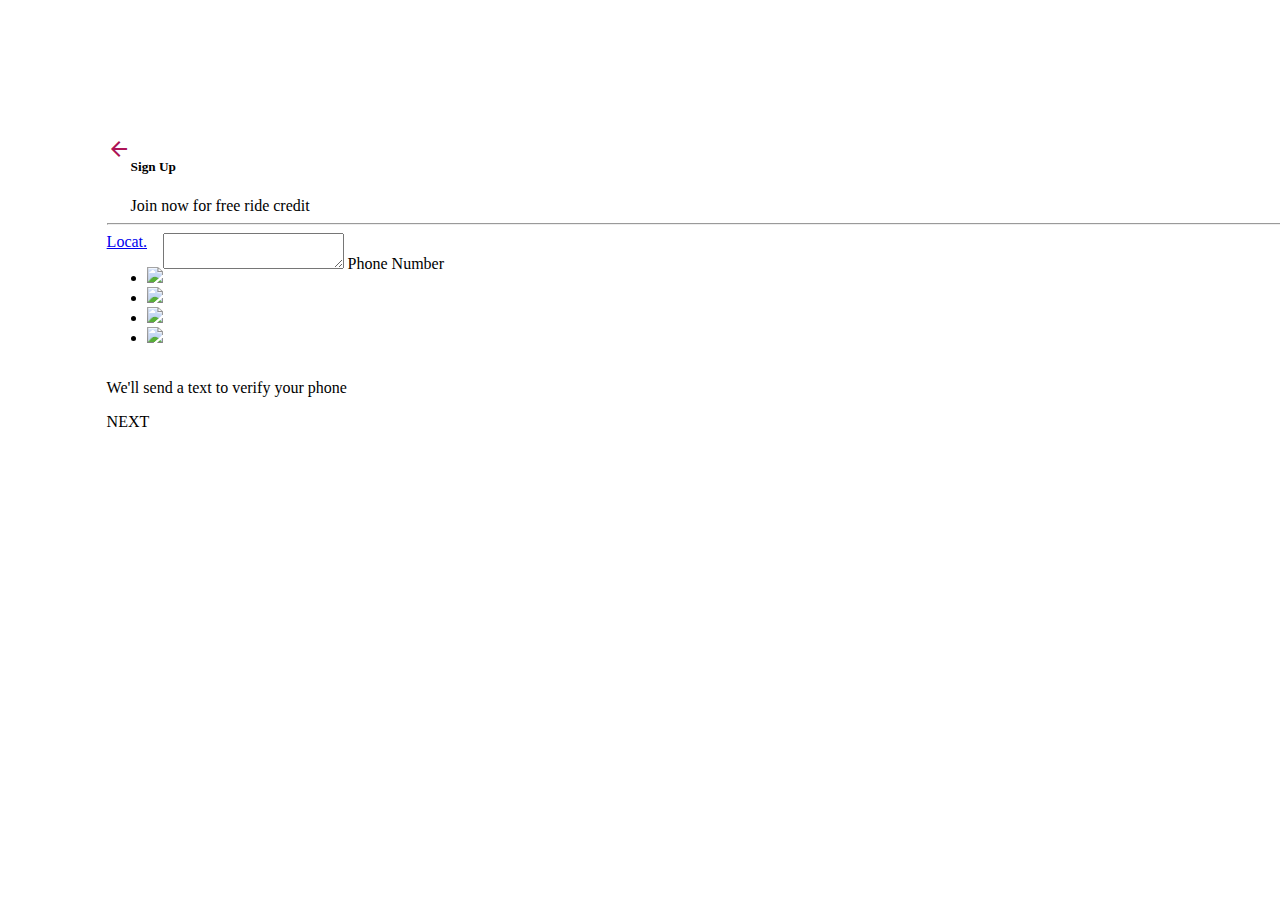
==== views/login1.html @ a237c52f "se subre la estructura basica de carpetas, las estructura y estilos de las vistas, se enlazan las vi" ====
<!DOCTYPE html>
<html>
    <head>
        <meta charset="utf-8" />
        <meta http-equiv="X-UA-Compatible" content="IE=edge">
        <title> Lyft ~ Luly </title>
        <meta name="viewport" content="width=device-width, initial-scale=1">
        <!-- Css Files -->
        <link href="https://fonts.googleapis.com/icon?family=Material+Icons" rel="stylesheet">
        <link rel="stylesheet" href="https://cdnjs.cloudflare.com/ajax/libs/materialize/1.0.0-beta/css/materialize.min.css">
        <link rel="stylesheet" type="text/css" media="screen" href="../css/main.css" />
    </head>
    <body>
        <main> 
            <div id="div-login" class="s10 offset-s1 l8 offset-l2 center-align">
                <div class="row">
                    <div class="col s2 center-align valign-wrapper">
                        <a href="welcome.html"><i class="material-icons medium arrow_back">arrow_back</i></a>
                    </div>
                    <div class="col s10 center-align">
                        <h5> Sign Up </h5>
                        <span> Join now for free ride credit </span>
                    </div>
                </div>
                <hr>
                <div class="row">
                    <div class="col s4 center-align valign-wrapper">
                            <a class='dropdown-trigger btn' href='#' data-target='dropdown1'> Locat. </a>
                            <ul id='dropdown1' class='dropdown-content center-align'>
                                <li class="center-align"><img src="http://www.countryflags.io/mx/flat/64.png"></li>
                                <li><img src="http://www.countryflags.io/co/flat/64.png"></li>
                                <li><img src="http://www.countryflags.io/pe/flat/64.png"></li>
                                <li><img src="http://www.countryflags.io/us/flat/64.png"></li>
                            </ul>
                    </div>
                    <form class="col s8">
                        <div class="row">
                        <div class="input-field col s12">
                            <textarea id="textarea1" class="materialize-textarea"></textarea>
                            <label for="textarea1"> Phone Number </label>
                        </div>
                        </div>
                    </form>
                </div>
                <div class="row">
                        <p class="col s12 black-text"> We'll send a text to verify your phone </p>
                </div>
                <div class="row">
                    <a class="col s12 waves-effect waves-light btn pink darken-1 black-text white-text disable"> NEXT </a>
                </div>
            </div>
        </main>

        <!-- Js Files -->
        <script src="https://code.jquery.com/jquery-3.3.1.min.js" integrity="sha256-FgpCb/KJQlLNfOu91ta32o/NMZxltwRo8QtmkMRdAu8=" crossorigin="anonymous"></script>
        <script src="https://cdnjs.cloudflare.com/ajax/libs/materialize/1.0.0-beta/js/materialize.min.js"></script>
        <script src="../js/assets/materialize.min.js"></script>
        <script src="../js/app.js"></script>
    </body>
</html>
---- css/main.css ----
body {
    margin: 0;
    padding: 0;
    height: 548px;
    box-sizing: border-box;
}

* > .row {
    padding: 0;
    margin: 0;
    width: 100%;
}

*.container {
    min-width: 100%;
    min-height: 100%;
}

.font-lyft {
    font-family: Gotham SSm A;
    color: #ff00bf;
    font-size: 3em;
}

.arrow_back {
    color: #ad1457;
}

/* WELCOME PAGE */
main div#div-welcome img {
    background-repeat: no-repeat;
    min-height: 548px;
    width: 100%;
}

/* INDEX */
main {
    height: 100%;
}

main #start-lyft.container {
    margin: 0;
    background-image: url(../assets/images/city.jpg);
    background-size: cover;
    background-position: bottom;
    height: 100%;
}

#start-lyft div.row div.col.s12 > img:first-child {
    height: 3em;
    position: fixed;
    top: 0;
    left: 50%;
    width: auto;
}

#logo-start {
    height: 4em;
    position: relative;
    top: 2em;
    width: auto;
}

#start-lyft.container div.row div.col.s12 div.col.s4 {
    position: relative;
    top: 19em;
    width: 100%;
}

#start-lyft.container div.row div.col.s12 div.col.s4 > button {
    border: 1px solid white;
}

#start-lyft.container div.row div.col.s12 div.col.s4 > button:hover { 
    border: 1px solid #ff00bf;
    background-color: transparent;
    color: #ff00bf;
}

#div-login, #div-verify, #div-signup {
    position: relative;
    top: 25%;
    display: block;
    padding: 0 8.33%;
    width: 100%;
}

/* LOG IN */
#div-login div.row {
    display: inline-flex;
}

#div-login div.row > div {
    padding: 0;
}

#div-login div.row form.s12 {
    border: 1px solid blue;
}

#div-login div.row form {
    padding: 0;
}

/* Verify */
#div-verify div.row > div {
    padding: 0;
}

#div-verify div.row {
    display: block;
}

#div-verify div.row:last-of-type > a {
    position: relative;
    top: 7.5em;
}

/* Sign Up */
#div-signup div.row > div {
    padding: 0;
}

#div-signup div.row {
    display: block;
}

#div-signup div.row:last-of-type > a {
    position: relative;
    top: 7.5em;
}

#div-signup div.row:nth-child(2n) > div.input-field {
    border: 1px solid gray;
    top: 10px;
}

#div-signup #contact-signup.row div.col.s12 div.row {
    margin: 0;
    border: 1px solid gray;
}

#div-signup div.row div.input-field > input#autocomplete-input {
    border-bottom: 0;
}

#div-signup #contact-signup.row div.col.s12 div.row div.input-field > input {
    width: 102px;
    border-bottom: 0;
}

#div-signup #contact-signup.row div.col.s12 div.row div.input-field > label {
    width: 90px;
}

#div-signup #contact-signup.row div.col.s12 div.row div.input-field > label:last-of-type {
    left: 60%;
    width: 90px;
}

#div-signup div div.input-field.col.s10 {
    display: inline-flex;
    margin: 0;
    width: 100%;
}


/* Media Queries */

@media all (min-width:600px) and (max-width: 991px) {
    body {
        max-height: 768px;;
        width: 85%;
    }
}

@media all (min-width:992px) and (max-width: 1440px) {
    body {
        max-height: 730px;
        width: 70%;
    }
}
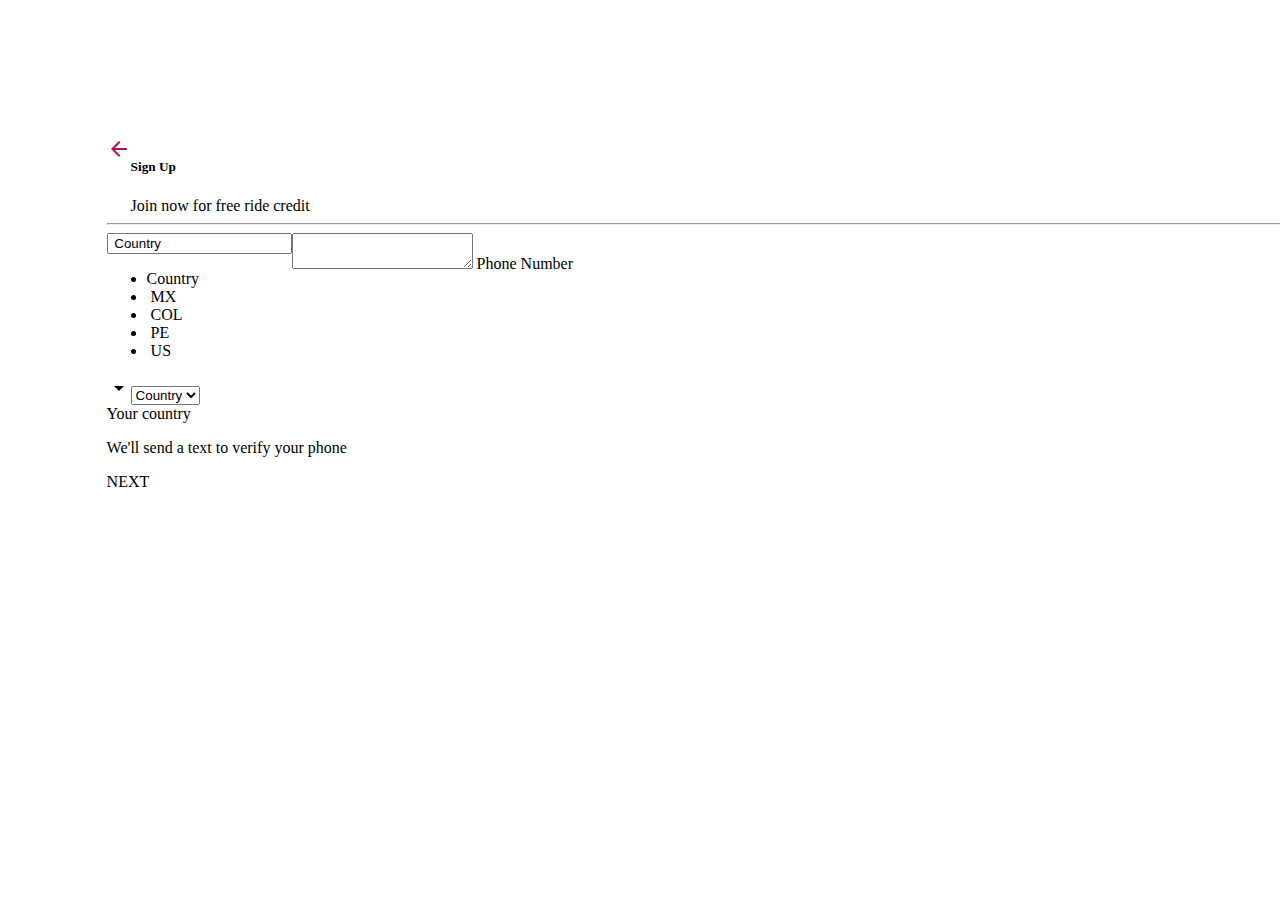
==== commit 1661e8a9: "se sube la funcionalidad para reflejar la lada del pais una vez que se seleccione, se modifico la es" ====
--- a/views/login1.html
+++ b/views/login1.html
@@ -12,7 +12,7 @@
     </head>
     <body>
         <main> 
-            <div id="div-login" class="s10 offset-s1 l8 offset-l2 center-align">
+            <div id="div-login" class="s10 offset-s1 l4 pull-l4 center-align">
                 <div class="row">
                     <div class="col s2 center-align valign-wrapper">
                         <a href="welcome.html"><i class="material-icons medium arrow_back">arrow_back</i></a>
@@ -25,20 +25,35 @@
                 <hr>
                 <div class="row">
                     <div class="col s4 center-align valign-wrapper">
-                            <a class='dropdown-trigger btn' href='#' data-target='dropdown1'> Locat. </a>
-                            <ul id='dropdown1' class='dropdown-content center-align'>
-                                <li class="center-align"><img src="http://www.countryflags.io/mx/flat/64.png"></li>
-                                <li><img src="http://www.countryflags.io/co/flat/64.png"></li>
-                                <li><img src="http://www.countryflags.io/pe/flat/64.png"></li>
-                                <li><img src="http://www.countryflags.io/us/flat/64.png"></li>
-                            </ul>
+                        <!--<a class='dropdown-trigger btn' href='#' data-target='dropdown1'> Locat. </a> -->
+                        <div class="input-field col s12">
+                            <select id="country-select">
+                              <option value="" disabled selected> Country </option>
+                              <option value="52" class='dropdown-button btn transparent center-align' data-icon="http://www.countryflags.io/mx/flat/64.png"> MX </option>
+                              <option value="57" class='dropdown-button btn transparent' data-icon="http://www.countryflags.io/co/flat/64.png"> COL </option>
+                              <option value="51" class='dropdown-button btn transparent' data-icon="http://www.countryflags.io/pe/flat/64.png"> PE </option>
+                              <option value="1" class='dropdown-button btn transparent' data-icon="http://www.countryflags.io/us/flat/64.png"> US </option>
+                            </select>
+                            <label> Your country </label>
+                        </div>    
                     </div>
                     <form class="col s8">
                         <div class="row">
-                        <div class="input-field col s12">
-                            <textarea id="textarea1" class="materialize-textarea"></textarea>
-                            <label for="textarea1"> Phone Number </label>
-                        </div>
+                                <div class="input-field col s1">
+                                    <span id="lada-country"></span>
+                                    <!--    <select id="lada-select">
+                                        <option value="" disabled selected> LADA </option>
+                                        <option value="1" class='dropdown-button btn transparent'> +52 </option>
+                                        <option value="1" class='dropdown-button btn transparent'> +57 </option>
+                                        <option value="1" class='dropdown-button btn transparent'> +51 </option>
+                                        <option value="1" class='dropdown-button btn transparent'> +1 </option>
+                                    </select>
+                                    <label> Lada </label> -->
+                                </div>   
+                            <div class="input-field col s11">
+                                <textarea id="textarea1" class="materialize-textarea"></textarea>
+                                <label for="textarea1"> Phone Number </label>
+                            </div>
                         </div>
                     </form>
                 </div>
@@ -46,13 +61,14 @@
                         <p class="col s12 black-text"> We'll send a text to verify your phone </p>
                 </div>
                 <div class="row">
-                    <a class="col s12 waves-effect waves-light btn pink darken-1 black-text white-text disable"> NEXT </a>
+                    <a id="btn-next" class="col s12 waves-effect waves-light btn pink darken-1 black-text white-text"> NEXT </a>
                 </div>
             </div>
         </main>
 
         <!-- Js Files -->
         <script src="https://code.jquery.com/jquery-3.3.1.min.js" integrity="sha256-FgpCb/KJQlLNfOu91ta32o/NMZxltwRo8QtmkMRdAu8=" crossorigin="anonymous"></script>
+        <script src="https://unpkg.com/sweetalert/dist/sweetalert.min.js"></script>
         <script src="https://cdnjs.cloudflare.com/ajax/libs/materialize/1.0.0-beta/js/materialize.min.js"></script>
         <script src="../js/assets/materialize.min.js"></script>
         <script src="../js/app.js"></script>
--- a/css/main.css
+++ b/css/main.css
@@ -24,6 +24,12 @@
 
 .arrow_back {
     color: #ad1457;
+}
+
+.transparent {
+    background-color: transparent;
+    box-shadow: none;
+    webkit-box-shadow: none;
 }
 
 /* WELCOME PAGE */
@@ -94,7 +100,7 @@
     padding: 0;
 }
 
-#div-login div.row form.s12 {
+#div-login div.row form.col.s8 div.row div.input-field.col.s10 {
     border: 1px solid blue;
 }
 
@@ -114,6 +120,11 @@
 #div-verify div.row:last-of-type > a {
     position: relative;
     top: 7.5em;
+}
+
+#lada-country {
+    position: relative;
+    top: 1em;
 }
 
 /* Sign Up */
